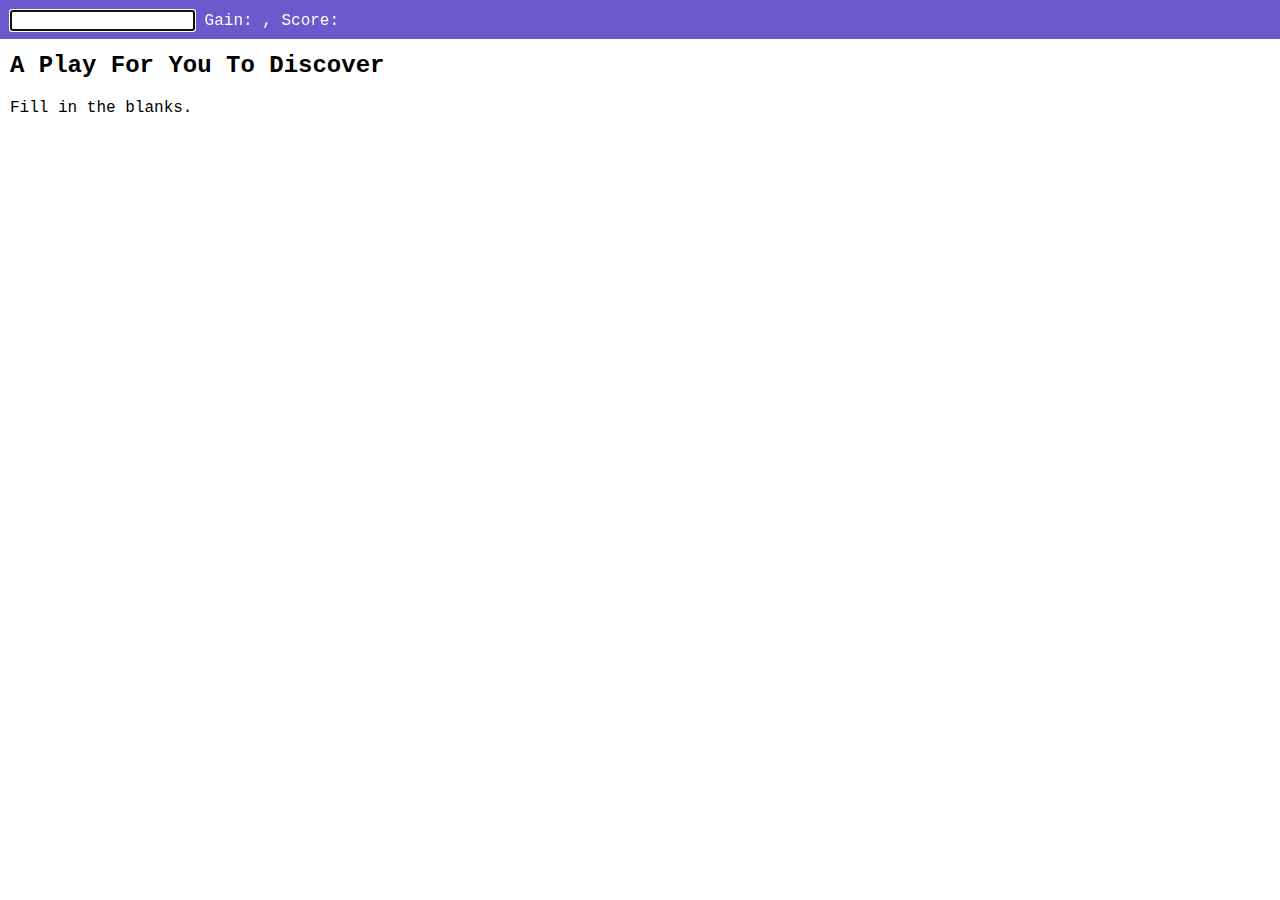
==== resources/public/index.html @ e2f2248d "Working against tt.mit.edu" ====
<!DOCTYPE html>
<html>
  <head>
    <link href="css/style.css" rel="stylesheet" type="text/css">
  </head>
  <body>
    <div id="main-area">
      <h2>A Play For You To Discover</h2>
      <p>Fill in the blanks.</p>
    </div>
    <div class="guess">
    <input type="text" id="guess-box" autofocus/>
    Gain: <span id="delta"></span>,
    Score: <span id="score"></span>
    </div>
    <div id="root"></div>
    <script src="shakespeare_game.min.js" type="text/javascript"></script>
  </body>
</html>
---- resources/public/css/style.css ----
/* some style */
body {
  font-family: courier;
}

.guess {
    padding-top: 10px;
    padding-left: 10px;
 position: fixed;
 top: 0px;
 width: 100%;
 background: slateblue;
 padding-bottom: .5em;
 color: white;
}
.guess span {
 font-weight: bold;
 }

.last-guessed {
  background: yellow;
}

body {
  margin: 0px;
  padding: 0px;
  padding-top: 2em;
}

body div {
 padding-left: 10px;
}
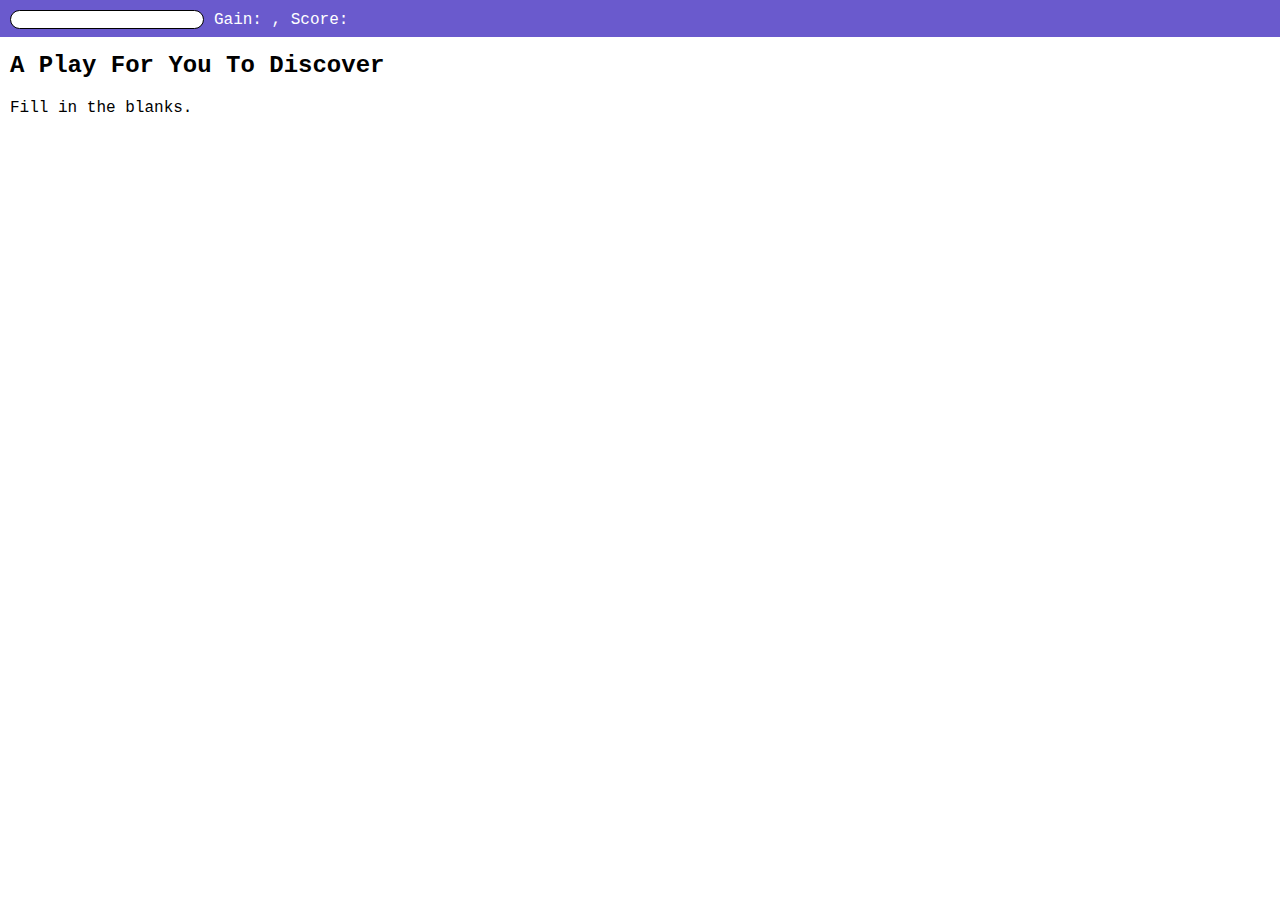
==== commit 2e13efb6: "use local shakespeare" ====
--- a/resources/public/index.html
+++ b/resources/public/index.html
@@ -1,6 +1,9 @@
 <!DOCTYPE html>
 <html>
   <head>
+    <meta name="viewport" content="width=device-width,
+                                   initial-scale=1,
+                                   user-scalable=no">
     <link href="css/style.css" rel="stylesheet" type="text/css">
   </head>
   <body>
@@ -14,6 +17,8 @@
     Score: <span id="score"></span>
     </div>
     <div id="root"></div>
-    <script src="shakespeare_game.min.js" type="text/javascript"></script>
+    <script src="js/compiled/out/goog/base.js" type="text/javascript"></script>
+    <script src="js/compiled/shakespeare_game.js" type="text/javascript"></script>
+    <script type="text/javascript">goog.require("shakespeare_game_dev.core");</script>
   </body>
 </html>
--- a/resources/public/css/style.css
+++ b/resources/public/css/style.css
@@ -1,32 +1,77 @@
 /* some style */
 body {
-  font-family: courier;
+	font-family: courier;
 }
 
 .guess {
-    padding-top: 10px;
-    padding-left: 10px;
- position: fixed;
- top: 0px;
- width: 100%;
- background: slateblue;
- padding-bottom: .5em;
- color: white;
+	z-index: 1;
+	padding-top: 10px;
+	padding-left: 10px;
+	position: fixed;
+	top: 0px;
+	width: 100%;
+	background: slateblue;
+	padding-bottom: .5em;
+	color: white;
 }
 .guess span {
- font-weight: bold;
- }
-
-.last-guessed {
-  background: yellow;
+	font-weight: bold;
 }
 
 body {
-  margin: 0px;
-  padding: 0px;
-  padding-top: 2em;
+	margin: 0px;
+	padding: 0px;
+	padding-top: 2em;
 }
 
 body div {
- padding-left: 10px;
+	padding-left: 10px;
+}
+
+#guess-box {
+	border-radius: 25px;
+	border: 1px solid black;
+	padding-left: 1em;
+}
+
+#guess-box:focus {
+	outline: none;
+}
+
+@media only screen
+and (min-device-width : 320px)
+and (max-device-width : 480px) {
+    #guess-box {width: 8em;}
+    
+    }
+
+.to-guess, .last-guessed {
+	background: #DCE2F0;
+	border-radius: 5px;
+	display: inline-block;
+	padding-left: 4px;
+	padding-right: 4px;
+	margin-bottom: 3px;
+	text-align: center;
+        transition: background 0.1s, width 0.1s;
+}
+
+.last-guessed {
+	background: rgb(154, 168, 255) !important;  
+}
+
+.guessed {
+	background: white;
+        border: 0px;
+	border-radius: 5px;
+	display: inline-block;
+	margin-bottom: 3px;
+	text-align: center;
+}
+
+.hint {
+	position: absolute;
+	top: 0px
+	right: 0px;
+	font-size: 50%;
 }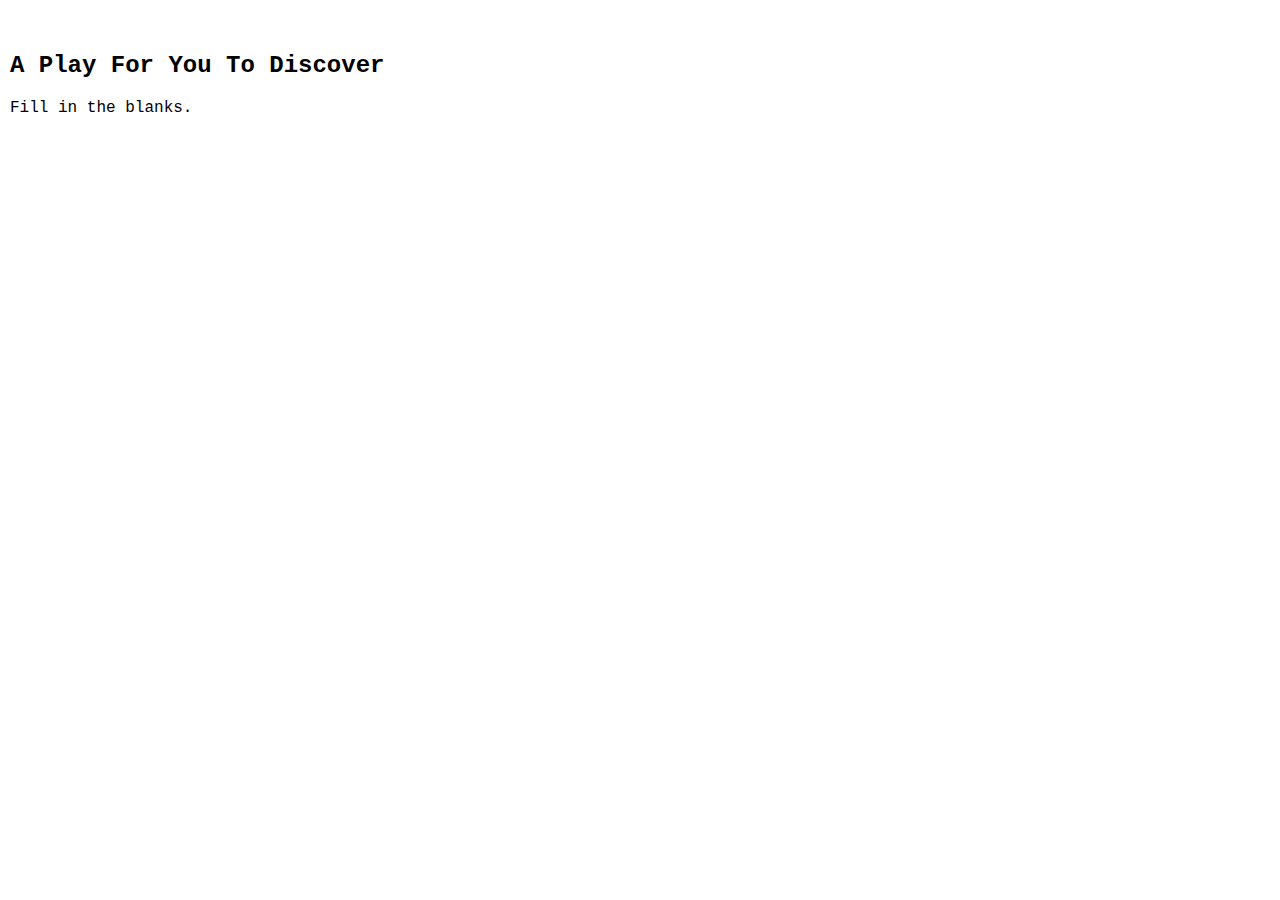
==== commit 4c6b8b56: "Added back react" ====
--- a/resources/public/index.html
+++ b/resources/public/index.html
@@ -11,12 +11,9 @@
       <h2>A Play For You To Discover</h2>
       <p>Fill in the blanks.</p>
     </div>
-    <div class="guess">
-    <input type="text" id="guess-box" autofocus/>
-    Gain: <span id="delta"></span>,
-    Score: <span id="score"></span>
-    </div>
+    
     <div id="root"></div>
+    <script src="js/react.js" type="text/javascript"></script>
     <script src="js/compiled/out/goog/base.js" type="text/javascript"></script>
     <script src="js/compiled/shakespeare_game.js" type="text/javascript"></script>
     <script type="text/javascript">goog.require("shakespeare_game_dev.core");</script>
--- a/resources/public/css/style.css
+++ b/resources/public/css/style.css
@@ -9,6 +9,7 @@
 	padding-left: 10px;
 	position: fixed;
 	top: 0px;
+	left: 0px;
 	width: 100%;
 	background: slateblue;
 	padding-bottom: .5em;
@@ -28,20 +29,21 @@
 	padding-left: 10px;
 }
 
-#guess-box {
+.guess-box {
 	border-radius: 25px;
 	border: 1px solid black;
 	padding-left: 1em;
+        margin-right: 1em;
 }
 
-#guess-box:focus {
+.guess-box:focus {
 	outline: none;
 }
 
 @media only screen
 and (min-device-width : 320px)
 and (max-device-width : 480px) {
-    #guess-box {width: 8em;}
+    .guess-box {width: 8em;}
     
     }
 
